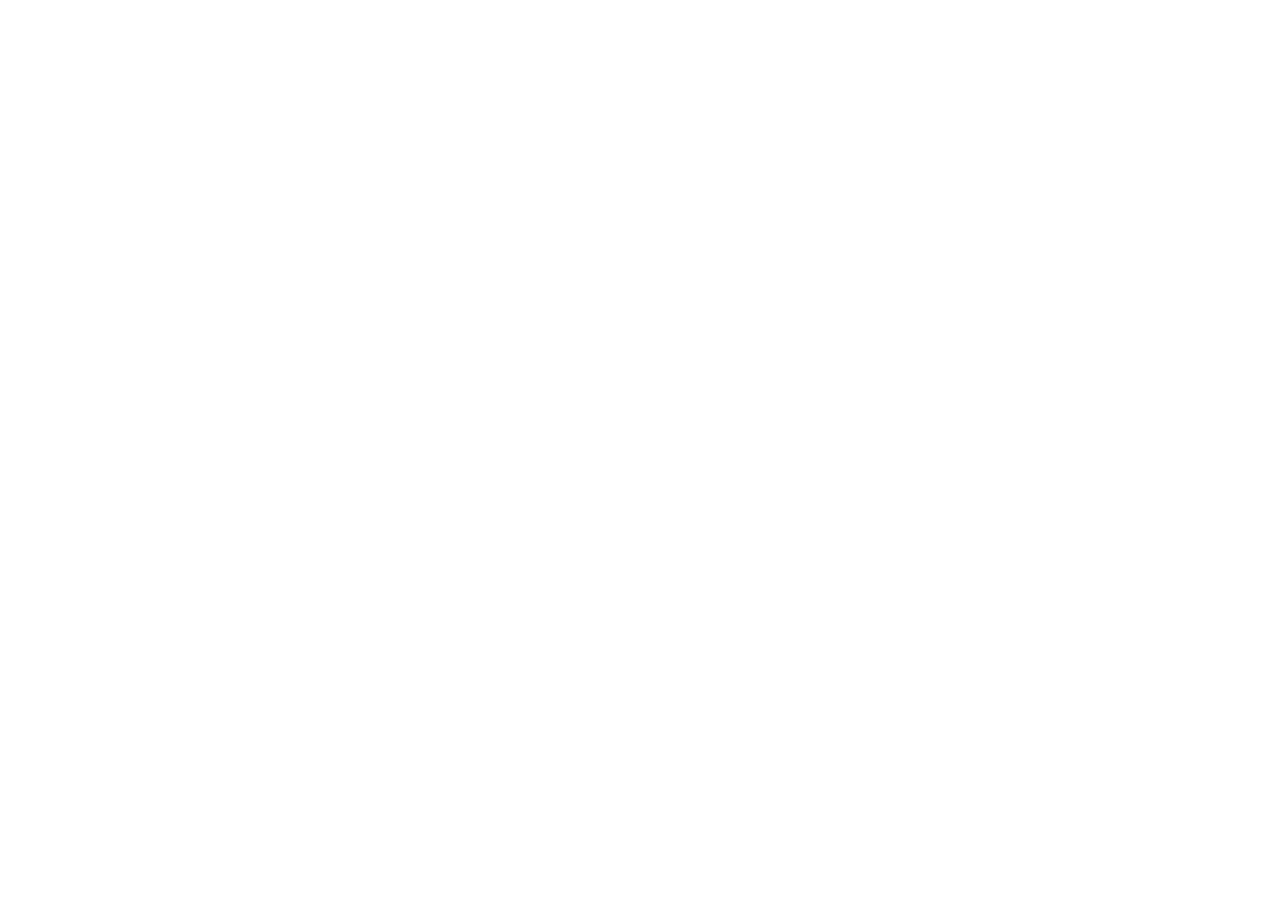
==== src/shell.html @ 184bd10b "Eerste versie oefenapp: basis, opslag met herstelcode, H1 en docentenscherm Co-Authored-By: Claude O" ====
<!doctype html>
<html lang="nl">
<head>
<meta charset="utf-8">
<meta name="viewport" content="width=device-width,initial-scale=1,viewport-fit=cover">
<meta name="apple-mobile-web-app-capable" content="yes">
<meta name="mobile-web-app-capable" content="yes">
<meta name="apple-mobile-web-app-title" content="Economie 4M">
<meta name="theme-color" content="#e07a2f">
<title>Economie 4 MAVO</title>
<link rel="icon" href="data:image/svg+xml,<svg xmlns='http://www.w3.org/2000/svg' viewBox='0 0 100 100'><rect width='100' height='100' rx='22' fill='%23e07a2f'/><text x='50' y='68' font-size='54' text-anchor='middle' fill='white' font-family='Arial' font-weight='bold'>€</text></svg>">
<style>
/*CSS*/
</style>
</head>
<body>
<div id="app"></div>
<script>
/*JS*/
start();
</script>
</body>
</html>
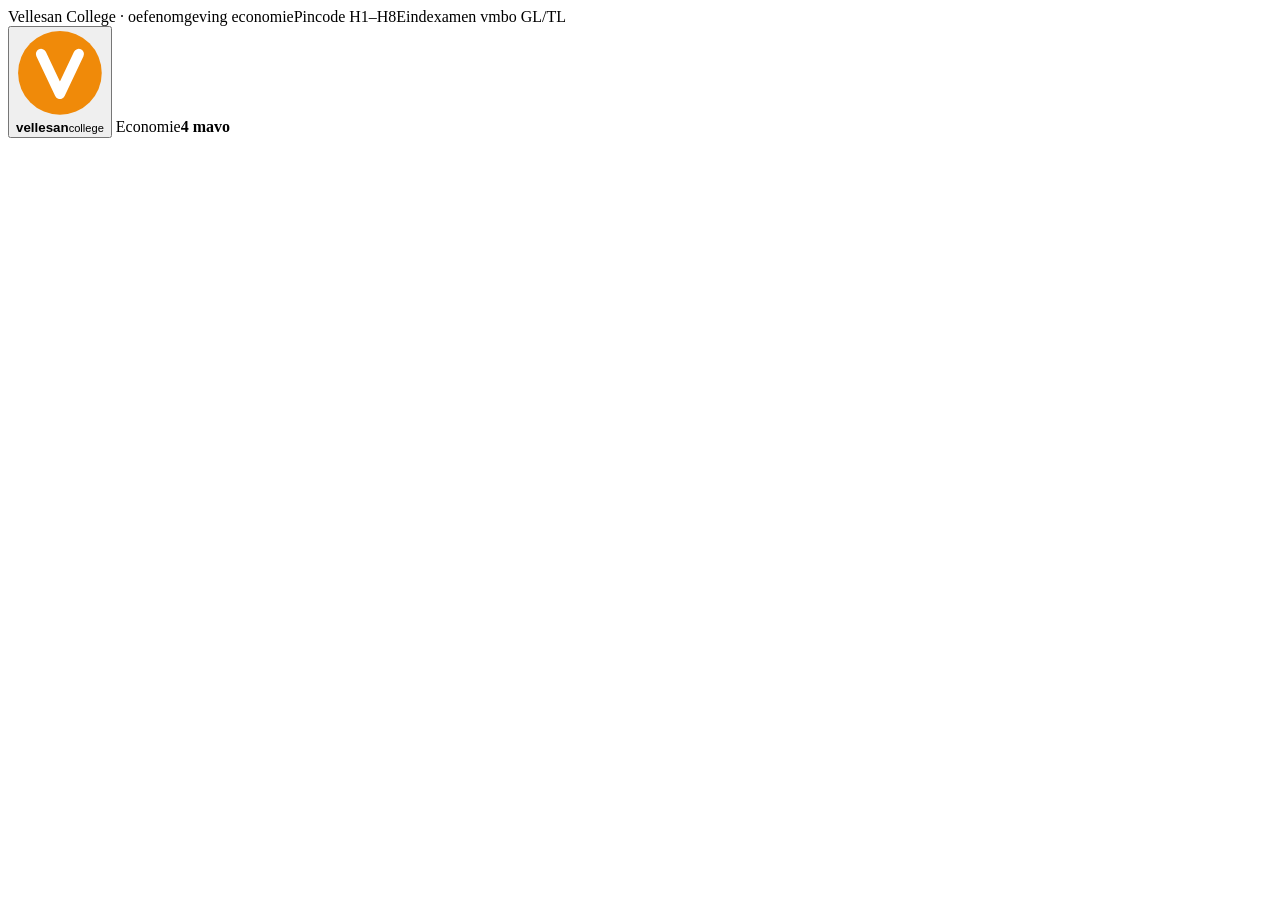
==== commit 8266b60c: "Nieuwe vormgeving in Vellesan-huisstijl: merkbalk, hero met golf, Raleway, oranje accenten Co-Author" ====
--- a/src/shell.html
+++ b/src/shell.html
@@ -6,14 +6,22 @@
 <meta name="apple-mobile-web-app-capable" content="yes">
 <meta name="mobile-web-app-capable" content="yes">
 <meta name="apple-mobile-web-app-title" content="Economie 4M">
-<meta name="theme-color" content="#e07a2f">
+<meta name="theme-color" content="#f08a09">
+<link rel="preconnect" href="https://fonts.googleapis.com">
+<link rel="preconnect" href="https://fonts.gstatic.com" crossorigin>
+<link href="https://fonts.googleapis.com/css2?family=Raleway:wght@500;600;700;800&display=swap" rel="stylesheet">
 <title>Economie 4 MAVO</title>
-<link rel="icon" href="data:image/svg+xml,<svg xmlns='http://www.w3.org/2000/svg' viewBox='0 0 100 100'><rect width='100' height='100' rx='22' fill='%23e07a2f'/><text x='50' y='68' font-size='54' text-anchor='middle' fill='white' font-family='Arial' font-weight='bold'>€</text></svg>">
+<link rel="icon" href="data:image/svg+xml,<svg xmlns='http://www.w3.org/2000/svg' viewBox='0 0 100 100'><circle cx='50' cy='50' r='48' fill='%23f08a09'/><path d='M28 28 L50 74 L72 28' fill='none' stroke='white' stroke-width='12' stroke-linejoin='round' stroke-linecap='round'/></svg>">
 <style>
 /*CSS*/
 </style>
 </head>
 <body>
+<div class="strook"><div class="in"><span>Vellesan College · oefenomgeving economie</span><span>Pincode H1–H8</span><span>Eindexamen vmbo GL/TL</span></div></div>
+<header class="merk"><div class="in">
+ <button class="logo" onclick="if(S&&S.naam&&scherm!=='quiz')go('home')" aria-label="Naar de startpagina"><svg viewBox="0 0 42 42" aria-hidden="true"><circle cx="21" cy="21" r="20" fill="#f08a09"/><path d="M12 12 L21 31 L30 12" fill="none" stroke="#fff" stroke-width="5" stroke-linejoin="round" stroke-linecap="round"/></svg><span class="lw"><b>vellesan</b><small>college</small></span></button>
+ <span class="vak">Economie<b>4 mavo</b></span>
+</div></header>
 <div id="app"></div>
 <script>
 /*JS*/
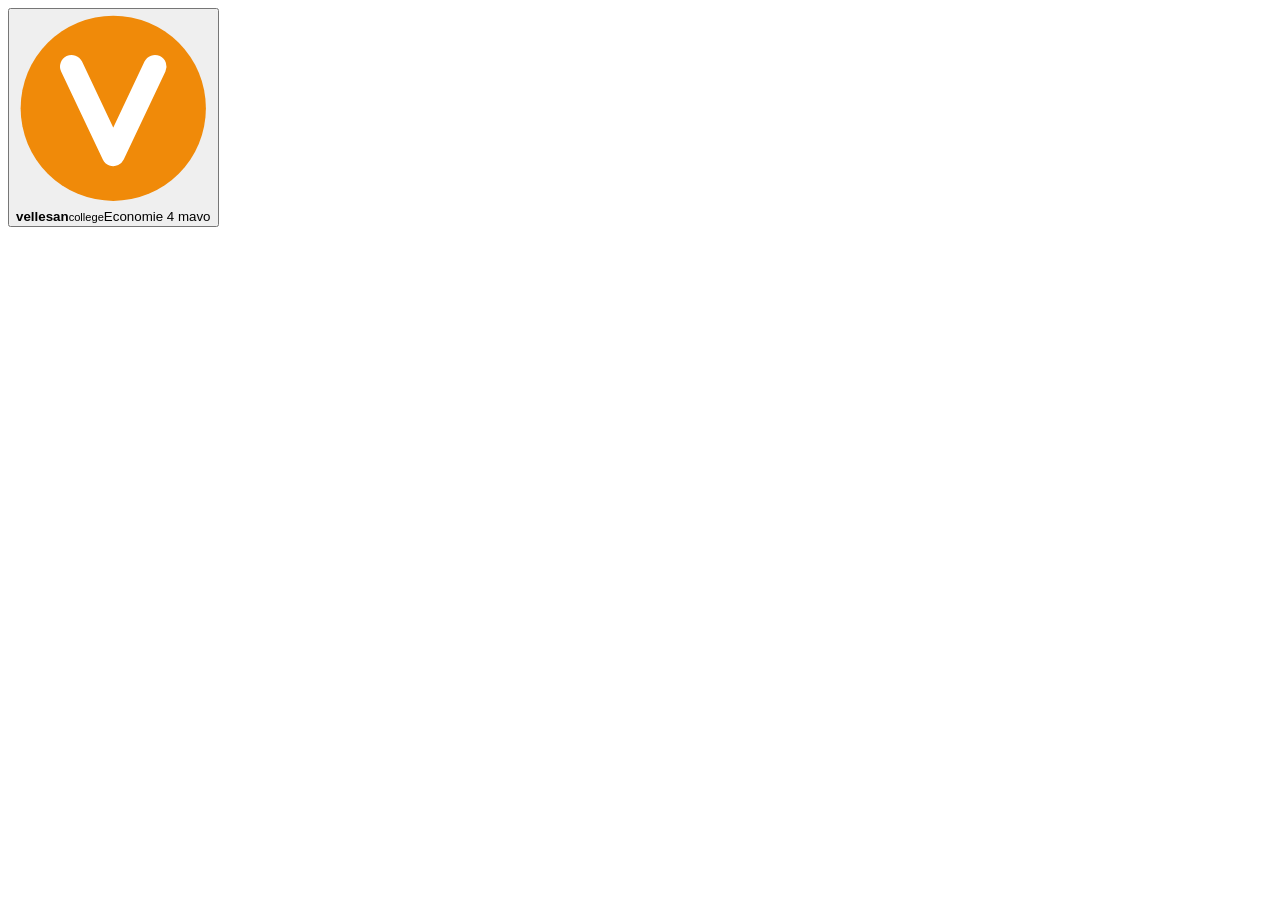
==== commit 9728b08b: "Professionele layout: topnavigatie, fotokoppen, dashboard in kolommen, fotokaarten per hoofdstuk Co-" ====
--- a/src/shell.html
+++ b/src/shell.html
@@ -17,11 +17,10 @@
 </style>
 </head>
 <body>
-<div class="strook"><div class="in"><span>Vellesan College · oefenomgeving economie</span><span>Pincode H1–H8</span><span>Eindexamen vmbo GL/TL</span></div></div>
-<header class="merk"><div class="in">
- <button class="logo" onclick="if(S&&S.naam&&scherm!=='quiz')go('home')" aria-label="Naar de startpagina"><svg viewBox="0 0 42 42" aria-hidden="true"><circle cx="21" cy="21" r="20" fill="#f08a09"/><path d="M12 12 L21 31 L30 12" fill="none" stroke="#fff" stroke-width="5" stroke-linejoin="round" stroke-linecap="round"/></svg><span class="lw"><b>vellesan</b><small>college</small></span></button>
- <span class="vak">Economie<b>4 mavo</b></span>
-</div></header>
+<header class="topnav"><div class="rij1">
+ <button class="logo" onclick="if(S&&S.naam&&scherm!=='quiz')go('home')" aria-label="Naar de startpagina"><svg viewBox="0 0 42 42" aria-hidden="true"><circle cx="21" cy="21" r="20" fill="#f08a09"/><path d="M12 12 L21 31 L30 12" fill="none" stroke="#fff" stroke-width="5" stroke-linejoin="round" stroke-linecap="round"/></svg><span class="lw"><b>vellesan</b><small>college</small></span><span class="vak">Economie 4 mavo</span></button>
+ <div class="rechts" id="profiel"></div>
+</div><div class="rij2"><nav class="menu" id="menu"></nav></div></header>
 <div id="app"></div>
 <script>
 /*JS*/
